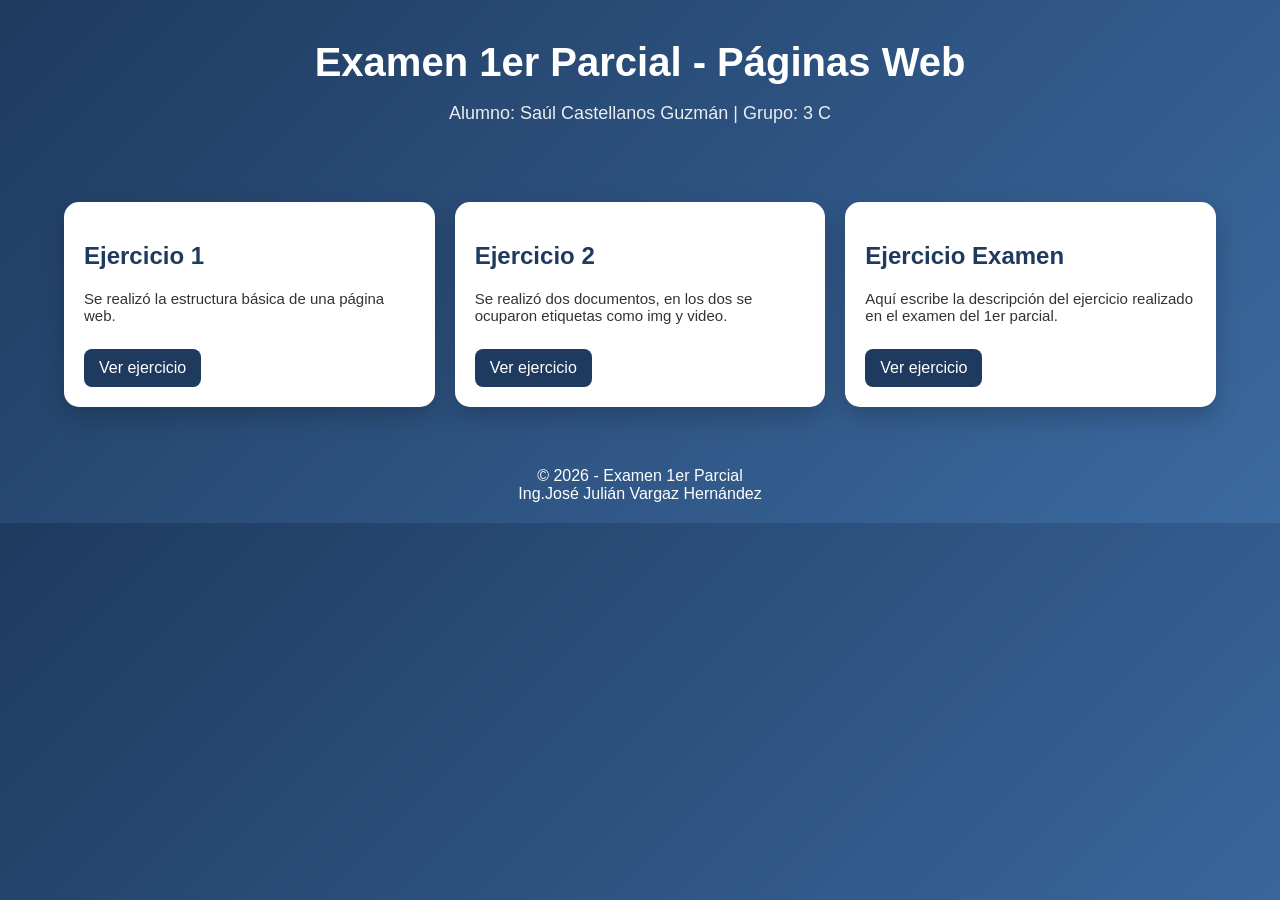
==== ejemplo (1).html @ 2b472904 "Add files via upload" ====
<!DOCTYPE html>
<html lang="es">
<head>
<meta charset="UTF-8">
<title>Ejercicios 1er Parcial</title>
<style>

body{
margin:0;
font-family: 'Segoe UI', sans-serif;
background:linear-gradient(135deg,#1f3a5f,#3b6aa0);
color:#333;
}

.header{
text-align:center;
color:white;
padding:40px 20px;
}

.header h1{
margin:0;
font-size:40px;
}

.header p{
font-size:18px;
opacity:0.9;
}

.container{
width:90%;
margin:auto;
display:grid;
grid-template-columns: repeat(auto-fit, minmax(300px,1fr));
gap:20px;
padding:20px;
}

.card{
background:white;
border-radius:15px;
padding:20px;
box-shadow:0 10px 25px rgba(0,0,0,0.2);
transition:0.3s;
}

.card:hover{
transform:translateY(-10px);
}

.card h2{
color:#1f3a5f;
}

.card p{
font-size:15px;
}

.btn{
display:inline-block;
margin-top:10px;
padding:10px 15px;
background:#1f3a5f;
color:white;
text-decoration:none;
border-radius:8px;
transition:0.3s;
}

.btn:hover{
background:#3b6aa0;
}

.footer{
text-align:center;
color:white;
padding:20px;
margin-top:20px;
}

</style>

</head>

<body>

<div class="header">
<h1>Examen 1er Parcial - Páginas Web</h1>
<p>Alumno: Saúl Castellanos Guzmán | Grupo: 3 C</p>
</div>

<div class="container">

<div class="card">
<h2>Ejercicio 1</h2>
<p>Se realizó la estructura básica de una página web.</p>
<a href="https://systic08.github.io/Saul/?authuser=0" class="btn">Ver ejercicio</a>
</div>

<div class="card">
<h2>Ejercicio 2</h2>
<p>Se realizó dos documentos, en los dos se ocuparon etiquetas como img y video.</p>
<a href="https://github.com/systic08/Saul5?authuser=0" class="btn">Ver ejercicio</a>
</div>

<div class="card">
<h2>Ejercicio Examen</h2>
<p>Aquí escribe la descripción del ejercicio realizado en el examen del 1er parcial.</p>
<a href="#" class="btn">Ver ejercicio</a>
</div>

</div>

<div class="footer">
© 2026 - Examen 1er Parcial 
<br>Ing.José Julián Vargaz Hernández
</div>

</body>
</html>
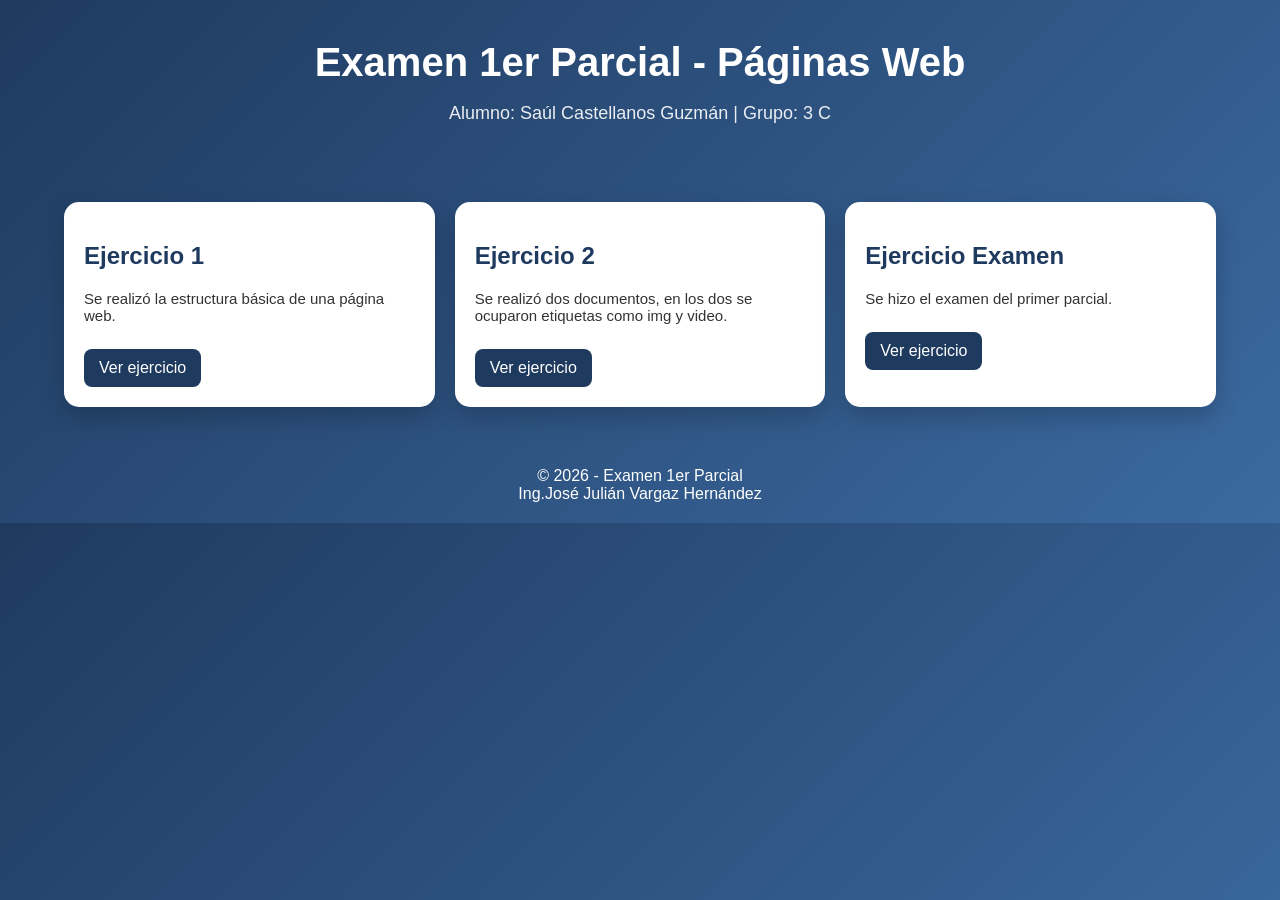
==== commit 6a0bf736: "Add files via upload" ====
--- a/ejemplo (1).html
+++ b/ejemplo (1).html
@@ -107,8 +107,8 @@
 
 <div class="card">
 <h2>Ejercicio Examen</h2>
-<p>Aquí escribe la descripción del ejercicio realizado en el examen del 1er parcial.</p>
-<a href="#" class="btn">Ver ejercicio</a>
+<p>Se hizo el examen del primer parcial.</p>
+<a href="https://github.com/systic08/examen" class="btn">Ver ejercicio</a>
 </div>
 
 </div>
